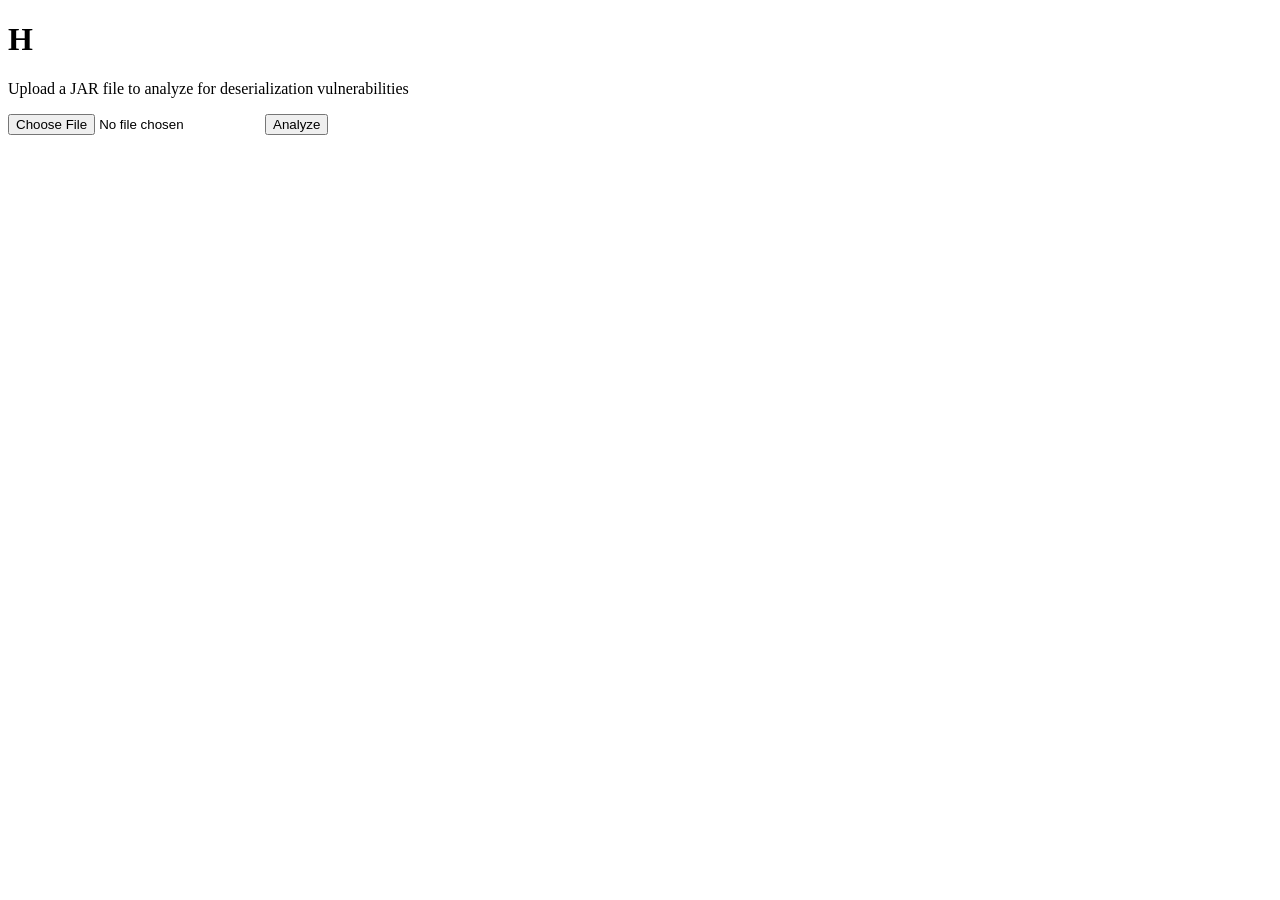
==== src/main/resources/templates/index.html @ 71c46bfd "Thymeleaf added" ====
<!DOCTYPE html>
<html xmlns:th="http://www.thymeleaf.org">
<head>
    <title>H</title>
    <link rel="stylesheet" th:href="@{/style.css}">
</head>
<body>
<div class="container">
    <h1>H</h1>
    <p>Upload a JAR file to analyze for deserialization vulnerabilities</p>

    <form th:action="@{/analyze}" method="post" enctype="multipart/form-data">
        <input type="file" name="file" accept=".jar" required/>
        <button type="submit">Analyze</button>
    </form>
</div>
</body>
</html>
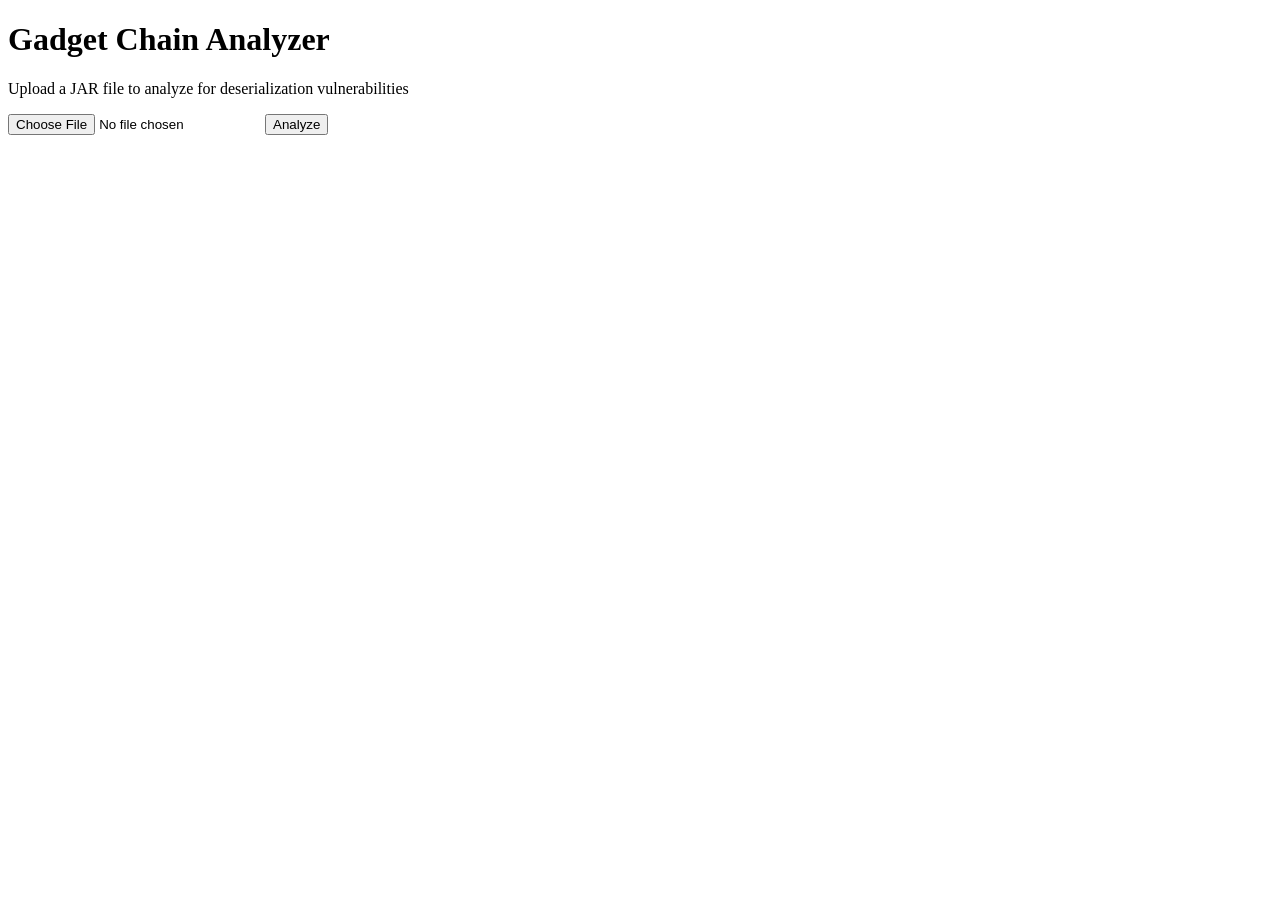
==== commit 1fcbba97: "img added in background" ====
--- a/src/main/resources/templates/index.html
+++ b/src/main/resources/templates/index.html
@@ -6,7 +6,7 @@
 </head>
 <body>
 <div class="container">
-    <h1>H</h1>
+    <h1>Gadget Chain Analyzer</h1>
     <p>Upload a JAR file to analyze for deserialization vulnerabilities</p>
 
     <form th:action="@{/analyze}" method="post" enctype="multipart/form-data">
